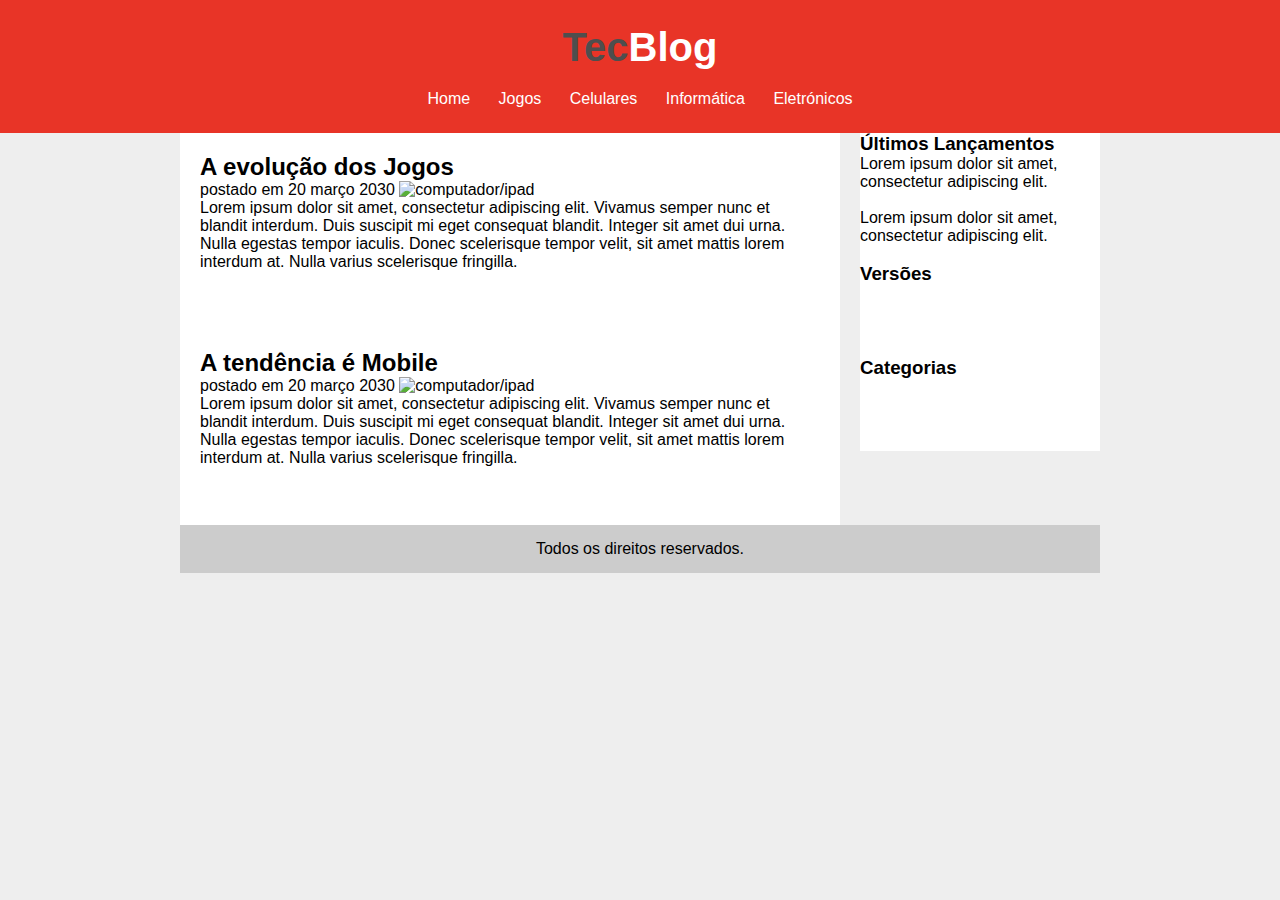
==== Jogos.html @ 5edaa64c "Foi criado o Jogos.html, adicionado o corpo inicial do HTML e feito as atualizações iniciais." ====
<!DOCTYPE html>
<html lang="pt-br">
<head>
    <meta charset="UTF-8">
    <meta http-equiv="X-UA-Compatible" content="IE=edge">
    <meta name="viewport" content="width=device-width, initial-scale=1.0">
    <title>TecBlog - O seu Blog de tecnologia</title>
    <link rel="stylesheet" type="text/css" href="css/style.css">
</head>
<body>

    <div id="area-cabecalho">
        <div id="area-logo">
            <h1>Tec<span class="branco">Blog</span></h1>
        </div>
        <div id="area-menu">
            <a href="index.html">Home</a>
            <a href="jogos.html">Jogos</a>
            <a href="celulares.html">Celulares</a>
            <a href="informatica.html">Informática</a>
            <a href="eletronicos.html">Eletrónicos</a>
        </div>
    </div>

    <div id="area-principal">
        <div id="area-postagens">

            <!--Abertura postagem-->
            <div class="postagem">
                <h2>A evolução dos Jogos</h2>
                <span class="data-postagem">postado em 20 março 2030</span>
                <img width="620px" src="img/imagem2.jpg" alt="computador/ipad" >
                <p>
                    Lorem ipsum dolor sit amet, consectetur adipiscing elit. Vivamus semper nunc et blandit interdum. Duis suscipit mi eget consequat blandit. Integer sit amet dui urna. Nulla egestas tempor iaculis. Donec scelerisque tempor velit, sit amet mattis lorem interdum at. Nulla varius scelerisque fringilla.
                </p>
                <a href="">Leia mais</a>
            </div><!--//fechamento postagem-->

            <!--Abertura postagem-->
            <div class="postagem">
                <h2>A tendência é Mobile</h2>
                <span class="data-postagem">postado em 20 março 2030</span>
                <img width="620px" src="img/imagem1.jpg" alt="computador/ipad" >
                <p>
                    Lorem ipsum dolor sit amet, consectetur adipiscing elit. Vivamus semper nunc et blandit interdum. Duis suscipit mi eget consequat blandit. Integer sit amet dui urna. Nulla egestas tempor iaculis. Donec scelerisque tempor velit, sit amet mattis lorem interdum at. Nulla varius scelerisque fringilla.
                </p>
                <a href="">Leia mais</a>
            </div><!--//fechamento postagem-->

        </div>
        <div id="area-lateral">

            <div class="conteudo-lateral">
                <h3>Últimos Lançamentos</h3>

                <div class="postagem-lateral">
                    <p>Lorem ipsum dolor sit amet, consectetur adipiscing elit.</p>
                    <a href="">Leia mais</a>
                </div>

                <div class="postagem-lateral" style="border-bottom: none;">
                    <p>Lorem ipsum dolor sit amet, consectetur adipiscing elit.</p>
                    <a href="">Leia mais</a>
                </div>

            </div>

            <div class="conteudo-lateral">
                <h3>Versões</h3>

                <a href="">Mobile</a><br>
                <a href="">Desktop</a><br>
                <a href="">Online</a><br>
                <a href="">Físicos</a><br>

            </div>

            <div class="conteudo-lateral">
                <h3>Categorias</h3>

                <a href="">Home</a><br>
                <a href="">Celulares</a><br>
                <a href="">Informática</a><br>
                <a href="">Eletrónicos</a><br>

            </div>

        </div>

        <div id="rodape">
            Todos os direitos reservados.
        </div>
    </div>
</body>
</html>
---- css/style.css ----
/*clear formatações*/
* {
    margin:  0;
    padding: 0;
}

body { 
    font-size: 1em;
    font-family: "Trebuchet MS", Helvetica, sans-serif;
    background: #eee;
}

/*
**** Layout ****
*/
#area-cabecalho {
    background-color: #e83427;
    padding: 15px;
    text-align: center;
}

#area-logo, #area-menu {
    padding: 10px;
}

#area-principal {
    width: 920px;
    margin: 0 auto;
}

#area-postagens, #area-lateral {
    background: #fff;
}

#area-postagens {
    width: 660px;
    float: left;
}

#area-lateral {
    width: 240px;
    float: right;
}

.postagem {
    padding: 20px;
    margin-bottom: 20px;
    background: #fff;
}

#rodape {
    clear: both;
    text-align: center;
    padding: 15px;
    background: #ccc;
}

/*
**** Formatação dos menus ****
*/
a {
    text-decoration: none;
}
a:link, a:visited {
    color: #fff;
    padding: 8px 12px;
}

a:hover {
    color: #e83427;
    background: #fff;
}

/*
**** Formatações gerais ****
*/

h1 {
    color: #4e4e4e;
    font-size: 2.5em;
}

.branco {
    color: #fff;
}
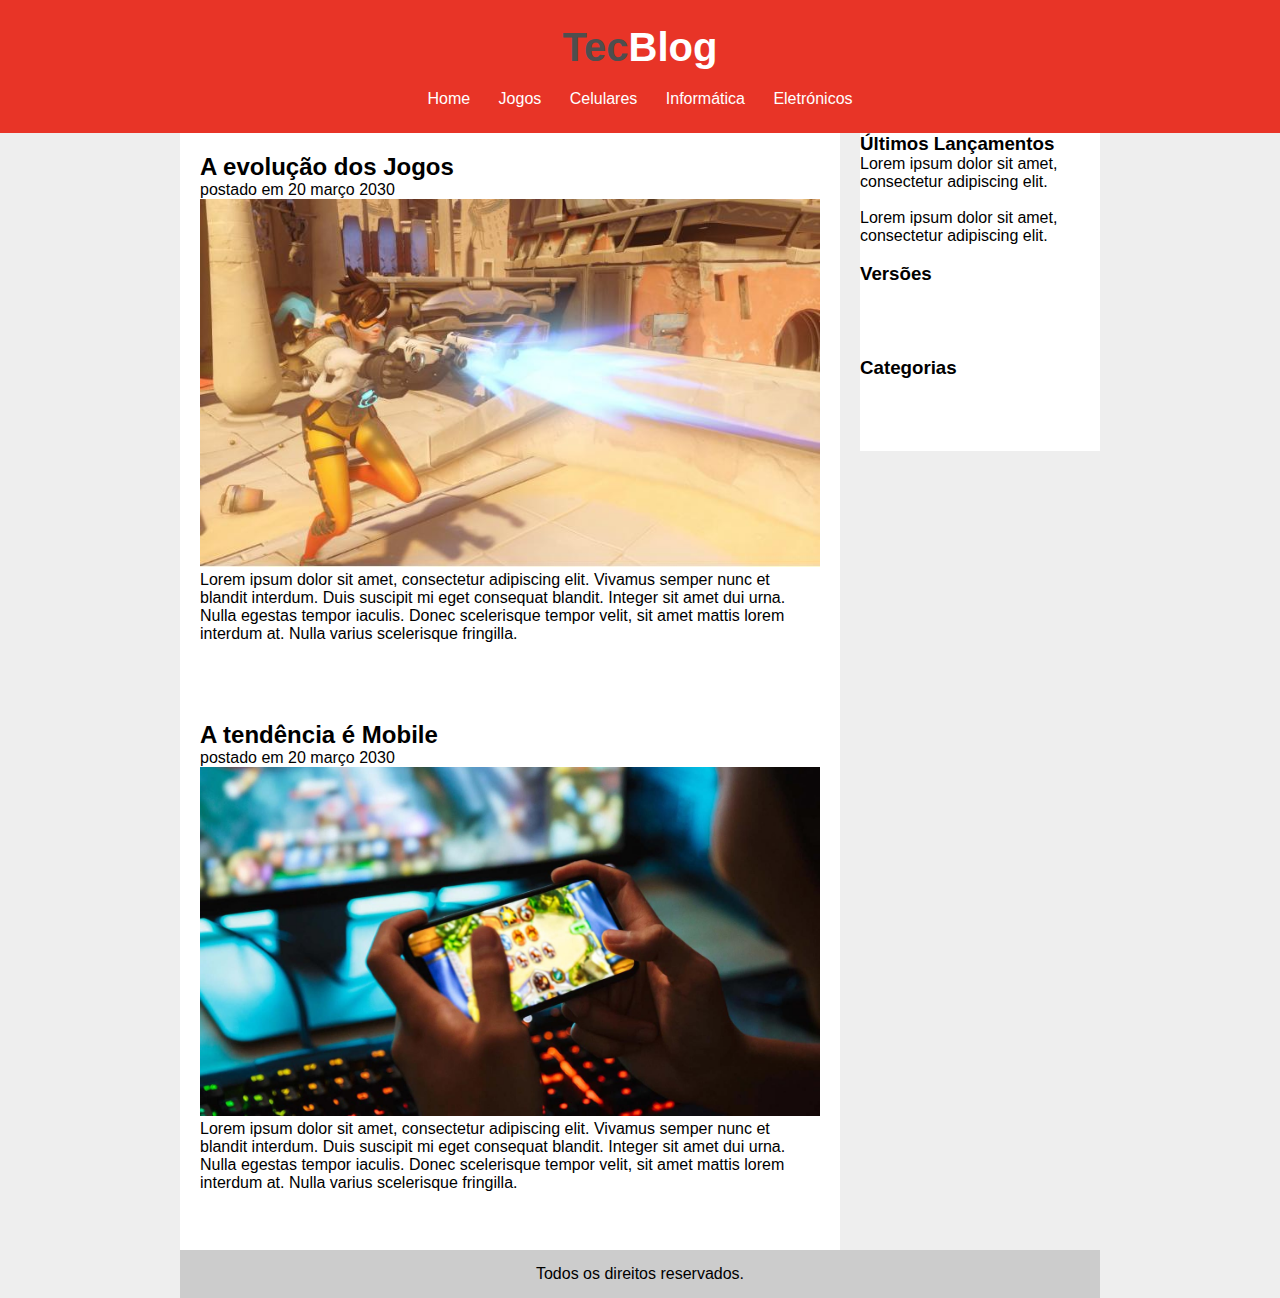
==== commit 93a2b422: "Foi modificada as imagens e finalizada a page Jogos." ====
--- a/Jogos.html
+++ b/Jogos.html
@@ -29,7 +29,7 @@
             <div class="postagem">
                 <h2>A evolução dos Jogos</h2>
                 <span class="data-postagem">postado em 20 março 2030</span>
-                <img width="620px" src="img/imagem2.jpg" alt="computador/ipad" >
+                <img width="620px" src="img/imagemon.jpg" alt="overwatch" >
                 <p>
                     Lorem ipsum dolor sit amet, consectetur adipiscing elit. Vivamus semper nunc et blandit interdum. Duis suscipit mi eget consequat blandit. Integer sit amet dui urna. Nulla egestas tempor iaculis. Donec scelerisque tempor velit, sit amet mattis lorem interdum at. Nulla varius scelerisque fringilla.
                 </p>
@@ -40,7 +40,7 @@
             <div class="postagem">
                 <h2>A tendência é Mobile</h2>
                 <span class="data-postagem">postado em 20 março 2030</span>
-                <img width="620px" src="img/imagem1.jpg" alt="computador/ipad" >
+                <img width="620px" src="img/imagemmob.jpg" alt="computador/ipad" >
                 <p>
                     Lorem ipsum dolor sit amet, consectetur adipiscing elit. Vivamus semper nunc et blandit interdum. Duis suscipit mi eget consequat blandit. Integer sit amet dui urna. Nulla egestas tempor iaculis. Donec scelerisque tempor velit, sit amet mattis lorem interdum at. Nulla varius scelerisque fringilla.
                 </p>
